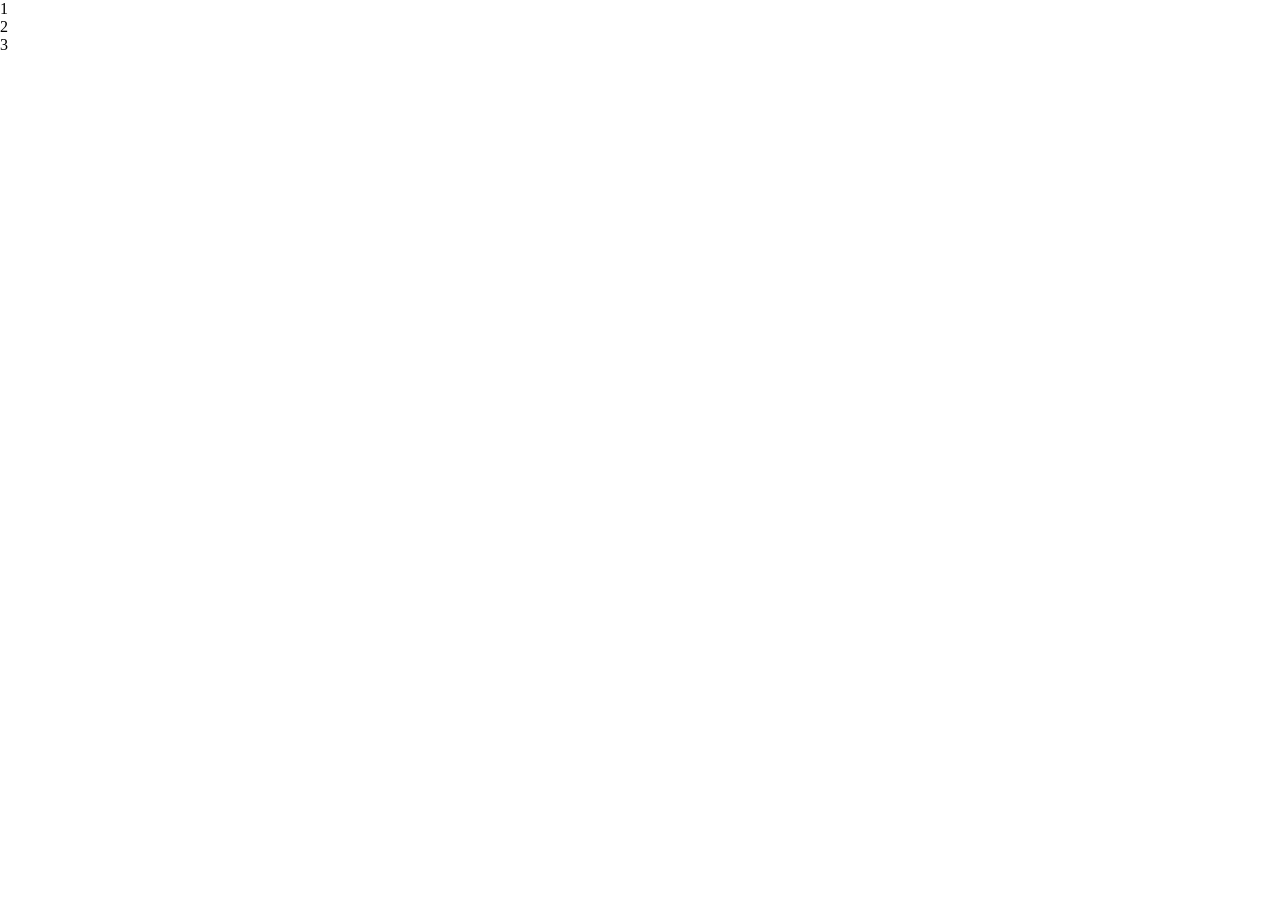
==== End/index.html @ c9f483a6 "game" ====
<!DOCTYPE html>
<html lang="en">
<head>
    <meta charset="UTF-8">
    <meta name="viewport" content="width=device-width, initial-scale=1.0">
    <title>Document</title>
    <link rel="stylesheet" href="./style.css">
</head>
<body>

    
    <div class="shapka">

    </div>

    <div class="slotyki">
        <div class="slot first">
        1
        </div>
        
        <div class="slot second">
        2
        </div>
        
        <div class="slot third">
        3
        </div>
    </div>
</body>
</html>
---- End/style.css ----
*{
    padding: 0;
    margin: 0;
}
.shapka {
    weight: 100%;
    height: 5%;
    background-color:blueviolet;
    
}
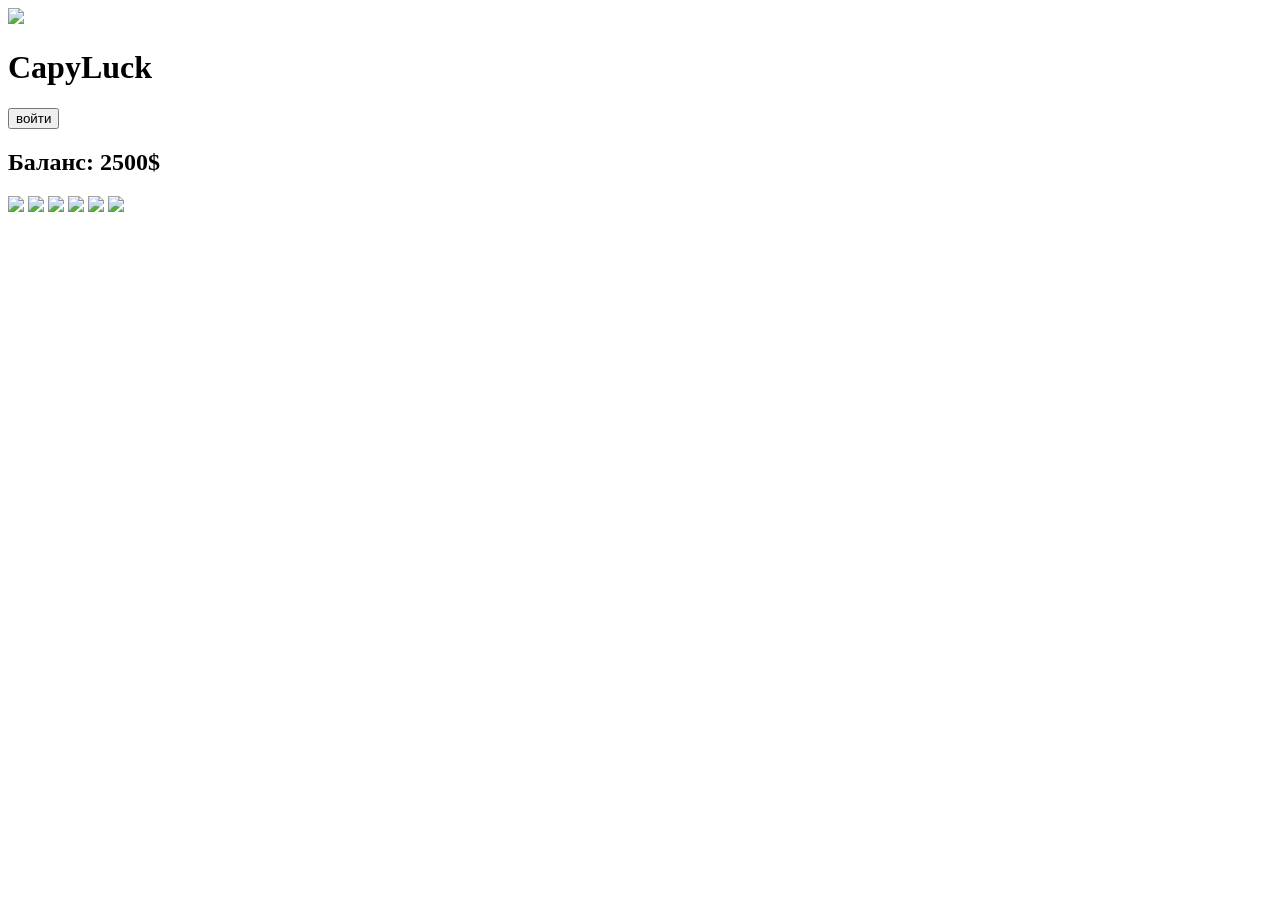
==== commit b6f825f3: "загрузил картинки и подготовил страницу к CSS" ====
--- a/End/index.html
+++ b/End/index.html
@@ -7,24 +7,19 @@
     <link rel="stylesheet" href="./style.css">
 </head>
 <body>
-
-    
-    <div class="shapka">
-
-    </div>
-
-    <div class="slotyki">
-        <div class="slot first">
-        1
-        </div>
-        
-        <div class="slot second">
-        2
-        </div>
-        
-        <div class="slot third">
-        3
-        </div>
-    </div>
+    <header>
+        <img class="" src="Logo">
+        <h1>CapyLuck</h1>
+        <button>войти</button>
+    </header>
+    <main>
+        <h2>Баланс: 2500$</h2>
+        <img class="sprice-1" src="download 1">
+        <img class="sprice-2" src="image 14">
+        <img class="sprice-3" src="image 18">
+        <img class="sprice-4" src="image 19">
+        <img class="sprice-5" src="image 20">
+        <img class="sprice-6" src="image 15">
+    </main>
 </body>
 </html>
--- a/End/style.css
+++ b/End/style.css
@@ -1,10 +1,4 @@
-*{
+header{
     padding: 0;
     margin: 0;
 }
-.shapka {
-    weight: 100%;
-    height: 5%;
-    background-color:blueviolet;
-    
-}
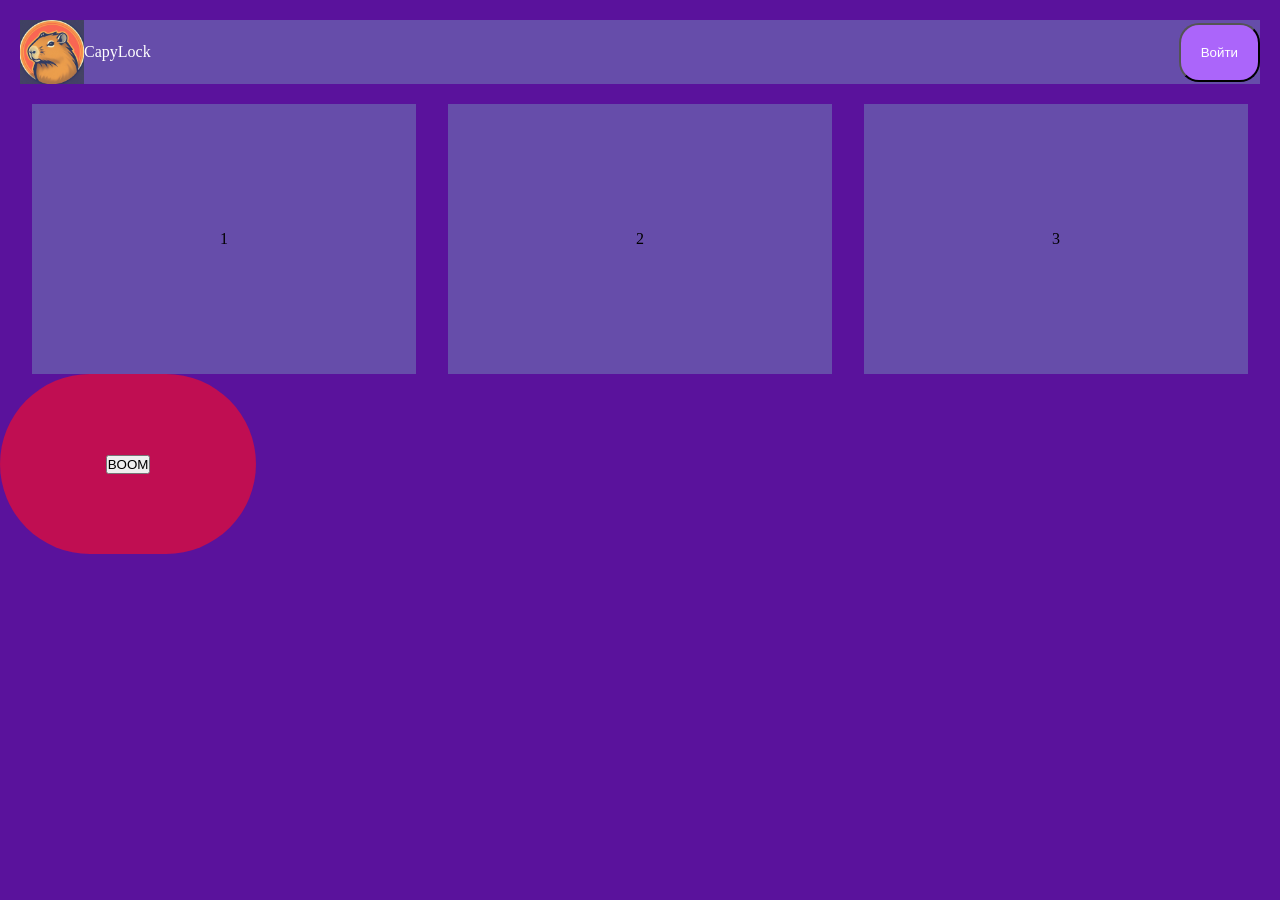
==== commit 0fa9a6a0: "Add files via upload" ====
--- a/End/index.html
+++ b/End/index.html
@@ -1,25 +1,40 @@
-<!DOCTYPE html>
-<html lang="en">
-<head>
-    <meta charset="UTF-8">
-    <meta name="viewport" content="width=device-width, initial-scale=1.0">
-    <title>Document</title>
-    <link rel="stylesheet" href="./style.css">
-</head>
-<body>
-    <header>
-        <img class="" src="Logo">
-        <h1>CapyLuck</h1>
-        <button>войти</button>
-    </header>
-    <main>
-        <h2>Баланс: 2500$</h2>
-        <img class="sprice-1" src="download 1">
-        <img class="sprice-2" src="image 14">
-        <img class="sprice-3" src="image 18">
-        <img class="sprice-4" src="image 19">
-        <img class="sprice-5" src="image 20">
-        <img class="sprice-6" src="image 15">
-    </main>
-</body>
-</html>+<!DOCTYPE html>
+<html lang="en">
+  <head>
+    <meta charset="UTF-8" />
+    <meta name="viewport" content="width=device-width, initial-scale=1.0" />
+    <title>Document</title>
+    <link rel="stylesheet" href="./style.css" />
+  </head>
+
+  <body>
+    <div class="shapka">
+      <div class="shpka-left">
+        <img src="./images/Logo.png" />
+        <p>CapyLock</p>
+      </div>
+      <button class="button">Войти</button>
+    </div>
+
+    <div class="slotyki">
+      <div class="slot first">
+        <p>1</p>
+      </div>
+
+      <div class="slot second">
+        <p>2</p>
+      </div>
+
+      <div class="slot third">
+        <p>3</p>
+
+ 
+      </div>
+      
+    </div>
+    
+    <div class = "boom"> 
+        <button>BOOM</button>
+    </div>
+  </body>
+</html>
--- a/End/style.css
+++ b/End/style.css
@@ -1,4 +1,69 @@
-header{
-    padding: 0;
-    margin: 0;
-}
+*{
+    padding: 0;
+    margin: 0;
+}
+body{
+    background-color:rgb(90, 18, 156);
+}
+.shapka {
+    margin: 20px;
+    display: flex;
+    align-items: center;
+    justify-content: space-between;
+    width: calc(100% - 40px);
+    height: 5%;
+    background-color:rgb(102, 77, 170);
+    color: white;
+}
+.shpka-left {
+    display: flex;
+    align-items: center;
+}
+.shapka img {
+    width: 5vw;
+}
+
+.button{
+    border-radius: 20px;
+    background-color:rgb(171, 101, 250);
+    text-align: right;
+    padding: 20px;
+    color: white;
+
+}
+.first{
+    background-color:rgb(102, 77, 170);
+}
+.second{
+    background-color:rgb(102, 77, 170);
+}
+.third{
+    background-color:rgb(102, 77, 170);
+}
+.slotyki {
+    display: flex;
+    align-items: center;
+    justify-content: space-evenly;
+}
+.slot {
+    width: 30vw;
+    height: 30vh;
+    display: flex;
+    justify-content: center;
+    align-items: center;
+}
+.boom{
+    width: 20vw;
+    height: 20vh;
+    background-color:rgb(192, 14, 82);
+    border-radius: 100px;
+    text-align: center;
+    display: flex;
+    justify-content: center;
+    align-items: center;
+    font-size: 5%;
+    
+
+
+
+}
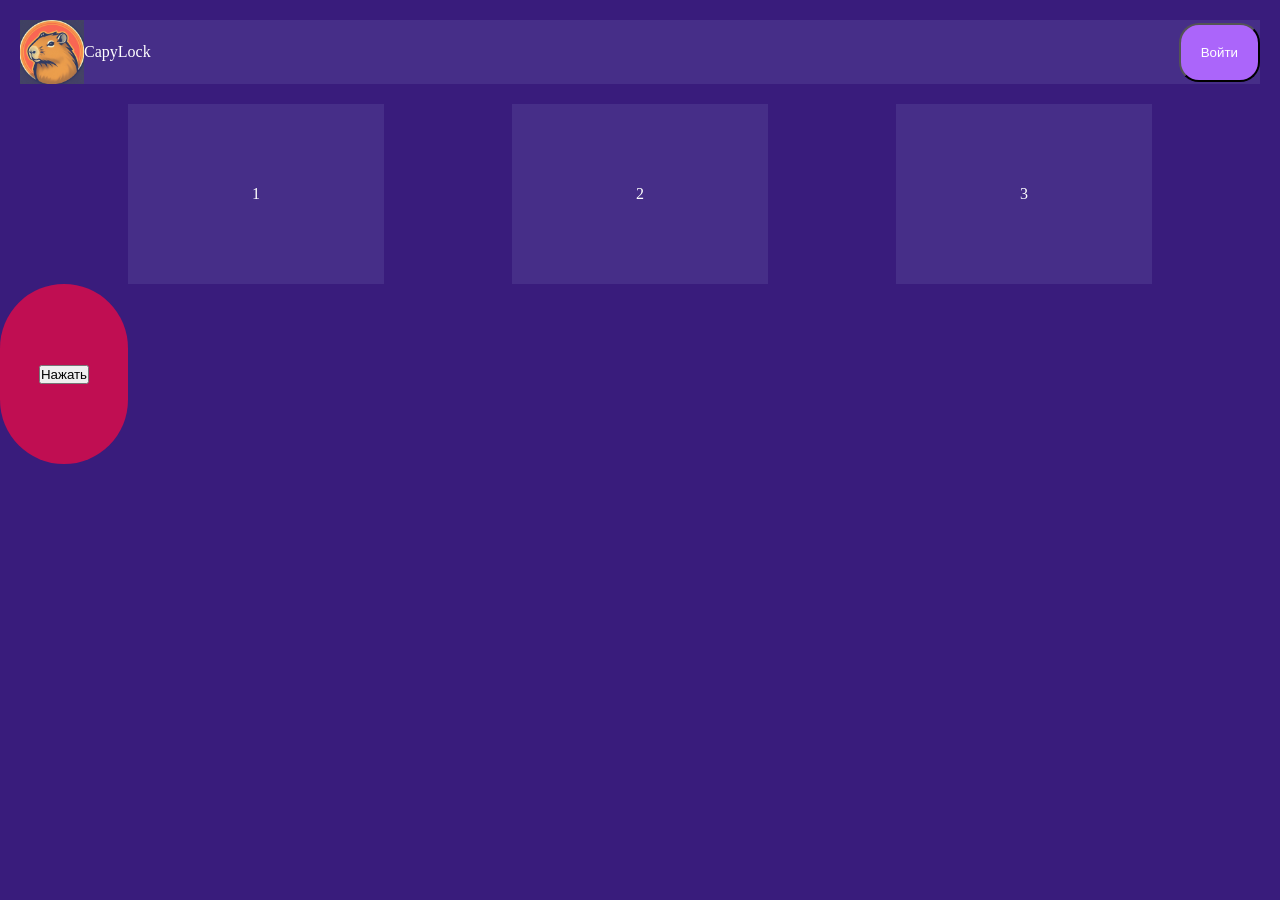
==== commit e9abc210: "game2" ====
--- a/End/index.html
+++ b/End/index.html
@@ -9,7 +9,7 @@
 
   <body>
     <div class="shapka">
-      <div class="shpka-left">
+      <div class="shapka-left">
         <img src="./images/Logo.png" />
         <p>CapyLock</p>
       </div>
@@ -27,14 +27,12 @@
 
       <div class="slot third">
         <p>3</p>
-
- 
       </div>
       
     </div>
     
     <div class = "boom"> 
-        <button>BOOM</button>
+        <button>Нажать</button>
     </div>
   </body>
 </html>
--- a/End/style.css
+++ b/End/style.css
@@ -3,7 +3,7 @@
     margin: 0;
 }
 body{
-    background-color:rgb(90, 18, 156);
+    background-color:rgb(57, 28, 124);
 }
 .shapka {
     margin: 20px;
@@ -12,10 +12,10 @@
     justify-content: space-between;
     width: calc(100% - 40px);
     height: 5%;
-    background-color:rgb(102, 77, 170);
+    background-color:rgb(70, 46, 136);
     color: white;
 }
-.shpka-left {
+.shapka-left {
     display: flex;
     align-items: center;
 }
@@ -32,13 +32,13 @@
 
 }
 .first{
-    background-color:rgb(102, 77, 170);
+    background-color:rgb(70, 46, 136);
 }
 .second{
-    background-color:rgb(102, 77, 170);
+    background-color:rgb(70, 46, 136);
 }
 .third{
-    background-color:rgb(102, 77, 170);
+    background-color:rgb(70, 46, 136);
 }
 .slotyki {
     display: flex;
@@ -46,24 +46,29 @@
     justify-content: space-evenly;
 }
 .slot {
-    width: 30vw;
-    height: 30vh;
+    width: 20vw;
+    height: 20vh;
     display: flex;
     justify-content: center;
     align-items: center;
+    color: white;
 }
 .boom{
-    width: 20vw;
+    width: 10vw;
     height: 20vh;
     background-color:rgb(192, 14, 82);
     border-radius: 100px;
+    display: flex; 
+
     text-align: center;
-    display: flex;
     justify-content: center;
     align-items: center;
-    font-size: 5%;
-    
-
-
+    font-size: 10%;
 
 }
+.boom:hover{
+    transition-duration: .5s;
+    transform: scale(1.1);
+    
+    
+}
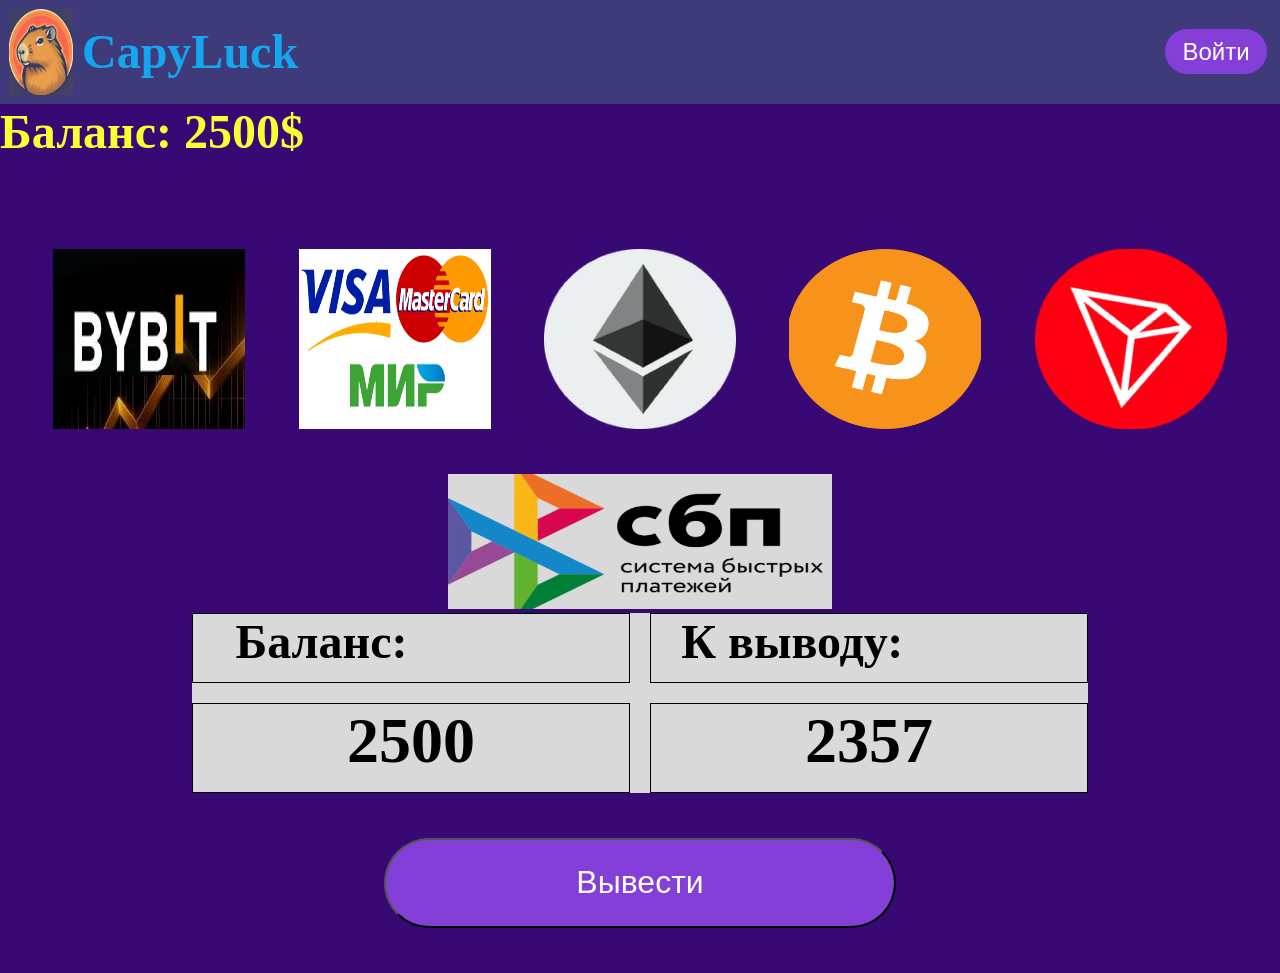
==== commit 96fd5a0b: "fghkjgD" ====
--- a/End/index.html
+++ b/End/index.html
@@ -1,38 +1,40 @@
-<!DOCTYPE html>
-<html lang="en">
-  <head>
-    <meta charset="UTF-8" />
-    <meta name="viewport" content="width=device-width, initial-scale=1.0" />
-    <title>Document</title>
-    <link rel="stylesheet" href="./style.css" />
-  </head>
-
-  <body>
-    <div class="shapka">
-      <div class="shapka-left">
-        <img src="./images/Logo.png" />
-        <p>CapyLock</p>
-      </div>
-      <button class="button">Войти</button>
-    </div>
-
-    <div class="slotyki">
-      <div class="slot first">
-        <p>1</p>
-      </div>
-
-      <div class="slot second">
-        <p>2</p>
-      </div>
-
-      <div class="slot third">
-        <p>3</p>
-      </div>
-      
-    </div>
-    
-    <div class = "boom"> 
-        <button>Нажать</button>
-    </div>
-  </body>
-</html>
+<!DOCTYPE html>
+<html lang="en">
+<head>
+    <meta charset="UTF-8">
+    <meta name="viewport" content="width=device-width, initial-scale=1.0">
+    <title>Document</title>
+    <link rel="stylesheet" href="./style.css">
+</head>
+<body>
+    <header>
+        <div class="logo-header">
+            <div class="logo-header-left">
+                <img class="logo-img" src="./Images/Logo.png" >
+                <h1 class="logo-text">CapyLuck</h1>
+            </div>
+            <div class="logo-header-right">
+                <button class="enter-button">Войти</button>
+            </div>
+        </div>
+    </header>
+    <main>
+        <h2 class="balance">Баланс: 2500$</h2>
+        <div class = "prices">
+            <img class="price-1" src="./Images/download 1.png">
+            <img class="price-2" src="./Images/image 15.png">
+            <img class="price-3" src="./Images/image 18.png">
+            <img class="price-4" src="./Images/image 19.png">
+            <img class="price-5" src="./Images/image 20.png">
+        </div>
+        <img class="price-6" src="./Images/image 14.png">
+        <div class="window">
+            <h2 class="balance-1">Баланс:</h2>
+            <h2 class="vivod">К выводу:</h2>
+            <b class = b-1>2500</b>
+            <b class="b-2">2357</b>
+        </div>
+        <button class="vivesti">Вывести</button>
+    </main>
+</body>
+</html>
--- a/End/style.css
+++ b/End/style.css
@@ -1,74 +1,102 @@
-*{
-    padding: 0;
-    margin: 0;
-}
-body{
-    background-color:rgb(57, 28, 124);
-}
-.shapka {
-    margin: 20px;
-    display: flex;
-    align-items: center;
-    justify-content: space-between;
-    width: calc(100% - 40px);
-    height: 5%;
-    background-color:rgb(70, 46, 136);
-    color: white;
-}
-.shapka-left {
-    display: flex;
-    align-items: center;
-}
-.shapka img {
-    width: 5vw;
-}
-
-.button{
-    border-radius: 20px;
-    background-color:rgb(171, 101, 250);
-    text-align: right;
-    padding: 20px;
-    color: white;
-
-}
-.first{
-    background-color:rgb(70, 46, 136);
-}
-.second{
-    background-color:rgb(70, 46, 136);
-}
-.third{
-    background-color:rgb(70, 46, 136);
-}
-.slotyki {
-    display: flex;
-    align-items: center;
-    justify-content: space-evenly;
-}
-.slot {
-    width: 20vw;
-    height: 20vh;
-    display: flex;
-    justify-content: center;
-    align-items: center;
-    color: white;
-}
-.boom{
-    width: 10vw;
-    height: 20vh;
-    background-color:rgb(192, 14, 82);
-    border-radius: 100px;
-    display: flex; 
-
-    text-align: center;
-    justify-content: center;
-    align-items: center;
-    font-size: 10%;
-
-}
-.boom:hover{
-    transition-duration: .5s;
-    transform: scale(1.1);
-    
-    
-}
+* {
+    margin: 0;
+    padding: 0;
+}
+
+header{
+    background-color: #3F3B7B;
+}
+.logo-header {
+    display: flex;
+    justify-content: space-between;
+    background-color: #3F3B7B;
+}
+.logo-header-left {
+    display: flex;
+    align-items: center;
+    color: #14A7F0;
+    font-size: 1.5em;
+}
+.logo-header-right {
+    display: flex;
+    align-items: center;
+    margin-right: 1vw;
+}
+
+.enter-button {
+    background-color: #843FD8;
+    color: #FFFFFF;
+    border: 0;
+    border-radius: 80px;
+    font-size: 1.5em;
+    width:  8vw;
+    height: 5vh;
+    margin-left: 5vw;
+}
+.logo-img {
+    height: 9.5vh;
+    width: 5vw;
+    margin: 1vh;
+}
+body{
+    background-color: #380874;
+}
+.balance{
+    color: #F8FF33;
+    font-size: 3em;
+}
+.prices{
+    display: flex;
+    justify-content: space-evenly;
+    margin-top: 10vh;
+}
+.prices * {
+    width: 15vw;
+    height: 20vh;
+}
+.price-6{
+    width: 30vw;
+    height: 15vh;
+    margin-top: 5vh ;
+    background-color: #D9D9D9;
+    margin-left: 35vw;
+
+}
+.window{
+    display: grid;
+    grid-template-columns: 1fr 1fr;
+    gap: 20px;
+    margin: auto;
+    background-color: #D9D9D9;
+    width: 70vw;
+    height: 20vh;
+}
+.window * {
+    text-align: center;
+    border: 1px solid black;
+}
+.balance-1{
+    font-size: 3em;
+    padding-right: 14vw;
+}
+.vivod{
+    font-size: 3em;
+    padding-right: 12vw;
+}
+.b-1 {
+    font-size: 4em;
+}
+.b-2 {
+    font-size: 4em;
+}
+
+
+.vivesti{
+    margin: 5vh 30vw;
+    background-color: #843FD8;
+    color: #FFFFFF;
+    font-size: 2em;
+    border-radius: 50px;
+    width: 40vw;
+    height: 10vh;
+}
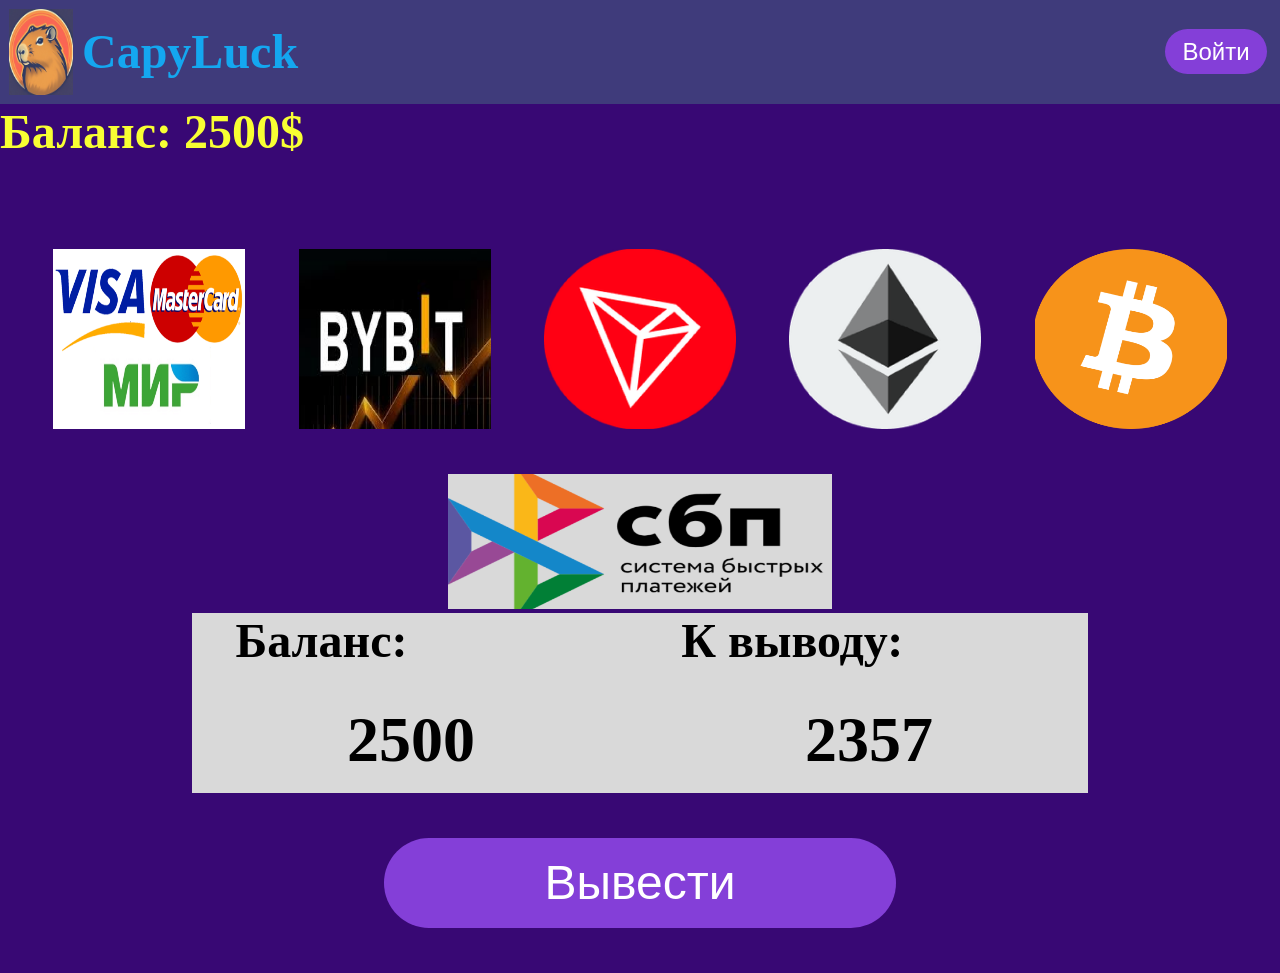
==== commit b6a5ebb5: "Тимур ничего не сделал" ====
--- a/End/index.html
+++ b/End/index.html
@@ -5,6 +5,7 @@
     <meta name="viewport" content="width=device-width, initial-scale=1.0">
     <title>Document</title>
     <link rel="stylesheet" href="./style.css">
+    <script src="./index.js" defer></script>
 </head>
 <body>
     <header>
@@ -19,19 +20,19 @@
         </div>
     </header>
     <main>
-        <h2 class="balance">Баланс: 2500$</h2>
+        <h2 class="balance">Баланс: <span class="balance-amount">2500</span>$</h2>
         <div class = "prices">
-            <img class="price-1" src="./Images/download 1.png">
-            <img class="price-2" src="./Images/image 15.png">
-            <img class="price-3" src="./Images/image 18.png">
-            <img class="price-4" src="./Images/image 19.png">
-            <img class="price-5" src="./Images/image 20.png">
+            <img class="price-1" src="./Images/visa_and_more.png">
+            <img class="price-2" src="./Images/bybit.png">
+            <img class="price-3" src="./Images/hz_red.png">
+            <img class="price-4" src="./Images/hz.png">
+            <img class="price-5" src="./Images/bitock.png">
         </div>
-        <img class="price-6" src="./Images/image 14.png">
+        <img class="price-6" src="./Images/sbp.png">
         <div class="window">
             <h2 class="balance-1">Баланс:</h2>
             <h2 class="vivod">К выводу:</h2>
-            <b class = b-1>2500</b>
+            <b class = "b-1 balance-amount">2500</b>
             <b class="b-2">2357</b>
         </div>
         <button class="vivesti">Вывести</button>
--- a/End/style.css
+++ b/End/style.css
@@ -62,7 +62,7 @@
     margin-left: 35vw;
 
 }
-.window{
+.window {
     display: grid;
     grid-template-columns: 1fr 1fr;
     gap: 20px;
@@ -71,10 +71,11 @@
     width: 70vw;
     height: 20vh;
 }
+
 .window * {
     text-align: center;
-    border: 1px solid black;
 }
+
 .balance-1{
     font-size: 3em;
     padding-right: 14vw;
@@ -95,7 +96,8 @@
     margin: 5vh 30vw;
     background-color: #843FD8;
     color: #FFFFFF;
-    font-size: 2em;
+    font-size: 3em;
+    border: 0;
     border-radius: 50px;
     width: 40vw;
     height: 10vh;
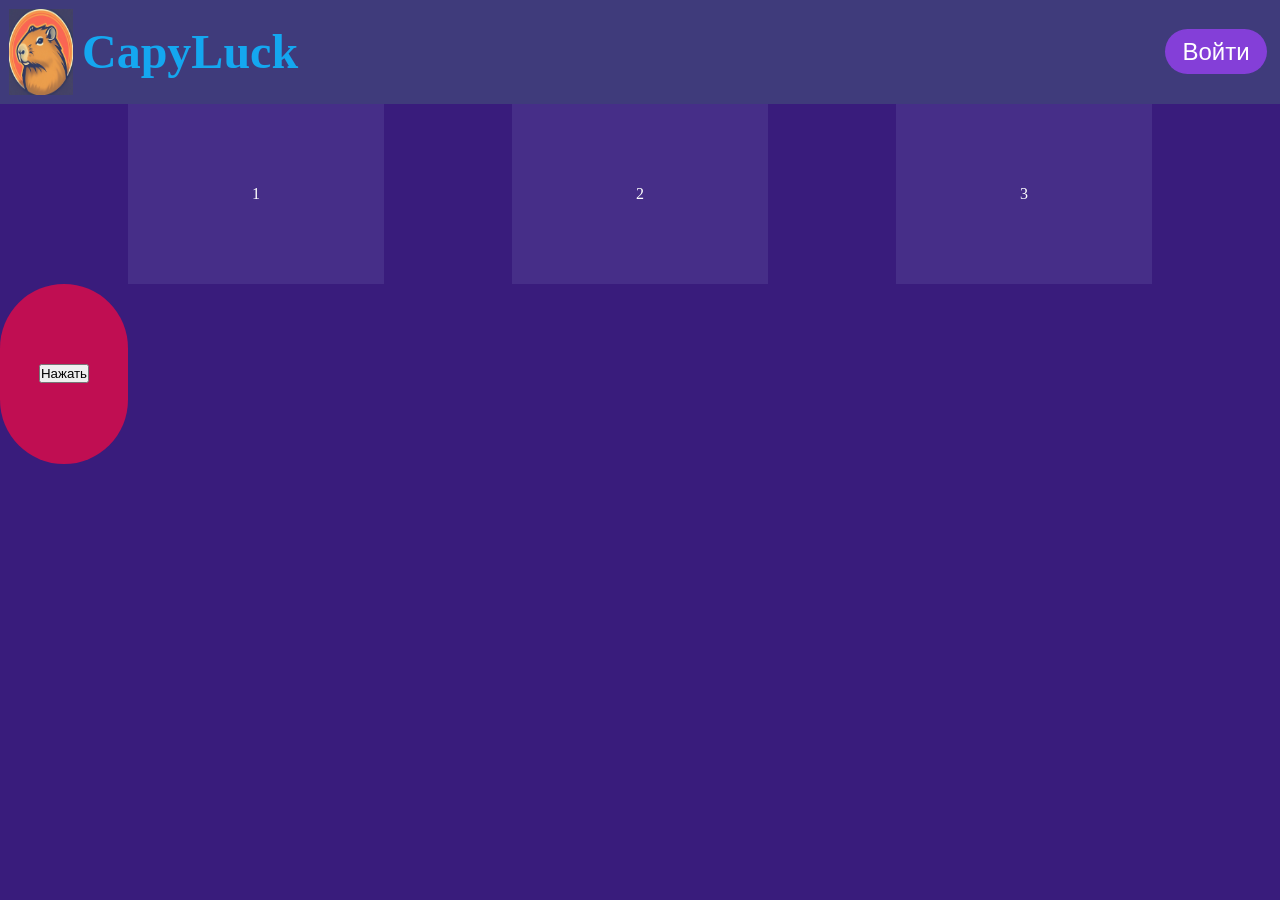
==== commit e6eec253: "timur ёpt" ====
--- a/End/index.html
+++ b/End/index.html
@@ -1,41 +1,42 @@
-<!DOCTYPE html>
-<html lang="en">
-<head>
-    <meta charset="UTF-8">
-    <meta name="viewport" content="width=device-width, initial-scale=1.0">
-    <title>Document</title>
-    <link rel="stylesheet" href="./style.css">
-    <script src="./index.js" defer></script>
-</head>
-<body>
-    <header>
-        <div class="logo-header">
-            <div class="logo-header-left">
-                <img class="logo-img" src="./Images/Logo.png" >
-                <h1 class="logo-text">CapyLuck</h1>
-            </div>
-            <div class="logo-header-right">
-                <button class="enter-button">Войти</button>
-            </div>
-        </div>
-    </header>
-    <main>
-        <h2 class="balance">Баланс: <span class="balance-amount">2500</span>$</h2>
-        <div class = "prices">
-            <img class="price-1" src="./Images/visa_and_more.png">
-            <img class="price-2" src="./Images/bybit.png">
-            <img class="price-3" src="./Images/hz_red.png">
-            <img class="price-4" src="./Images/hz.png">
-            <img class="price-5" src="./Images/bitock.png">
-        </div>
-        <img class="price-6" src="./Images/sbp.png">
-        <div class="window">
-            <h2 class="balance-1">Баланс:</h2>
-            <h2 class="vivod">К выводу:</h2>
-            <b class = "b-1 balance-amount">2500</b>
-            <b class="b-2">2357</b>
-        </div>
-        <button class="vivesti">Вывести</button>
-    </main>
-</body>
-</html>+<!DOCTYPE html>
+<html lang="en">
+  <head>
+    <meta charset="UTF-8" />
+    <meta name="viewport" content="width=device-width, initial-scale=1.0" />
+    <title>Document</title>
+    <link rel="stylesheet" href="./style.css" />
+  </head>
+
+  <body>
+    <header>
+      <div class="logo-header">
+          <div class="logo-header-left">
+              <img class="logo-img" src="./Images/Logo.png" >
+              <h1 class="logo-text">CapyLuck</h1>
+          </div>
+          <div class="logo-header-right">
+              <button class="enter-button">Войти</button>
+          </div>
+      </div>
+    </header>
+
+    <div class="slotyki">
+      <div class="slot first">
+        <p>1</p>
+      </div>
+
+      <div class="slot second">
+        <p>2</p>
+      </div>
+
+      <div class="slot third">
+        <p>3</p>
+      </div>
+      
+    </div>
+    
+    <div class = "boom"> 
+        <button>Нажать</button>
+    </div>
+  </body>
+</html>
--- a/End/style.css
+++ b/End/style.css
@@ -1,104 +1,84 @@
-* {
-    margin: 0;
-    padding: 0;
-}
-
-header{
-    background-color: #3F3B7B;
-}
-.logo-header {
-    display: flex;
-    justify-content: space-between;
-    background-color: #3F3B7B;
-}
-.logo-header-left {
-    display: flex;
-    align-items: center;
-    color: #14A7F0;
-    font-size: 1.5em;
-}
-.logo-header-right {
-    display: flex;
-    align-items: center;
-    margin-right: 1vw;
-}
-
-.enter-button {
-    background-color: #843FD8;
-    color: #FFFFFF;
-    border: 0;
-    border-radius: 80px;
-    font-size: 1.5em;
-    width:  8vw;
-    height: 5vh;
-    margin-left: 5vw;
-}
-.logo-img {
-    height: 9.5vh;
-    width: 5vw;
-    margin: 1vh;
-}
-body{
-    background-color: #380874;
-}
-.balance{
-    color: #F8FF33;
-    font-size: 3em;
-}
-.prices{
-    display: flex;
-    justify-content: space-evenly;
-    margin-top: 10vh;
-}
-.prices * {
-    width: 15vw;
-    height: 20vh;
-}
-.price-6{
-    width: 30vw;
-    height: 15vh;
-    margin-top: 5vh ;
-    background-color: #D9D9D9;
-    margin-left: 35vw;
-
-}
-.window {
-    display: grid;
-    grid-template-columns: 1fr 1fr;
-    gap: 20px;
-    margin: auto;
-    background-color: #D9D9D9;
-    width: 70vw;
-    height: 20vh;
-}
-
-.window * {
-    text-align: center;
-}
-
-.balance-1{
-    font-size: 3em;
-    padding-right: 14vw;
-}
-.vivod{
-    font-size: 3em;
-    padding-right: 12vw;
-}
-.b-1 {
-    font-size: 4em;
-}
-.b-2 {
-    font-size: 4em;
-}
-
-
-.vivesti{
-    margin: 5vh 30vw;
-    background-color: #843FD8;
-    color: #FFFFFF;
-    font-size: 3em;
-    border: 0;
-    border-radius: 50px;
-    width: 40vw;
-    height: 10vh;
-}+*{
+    padding: 0;
+    margin: 0;
+}
+body{
+    background-color:rgb(57, 28, 124);
+}
+
+header{
+    background-color: #3F3B7B;
+}
+.logo-header {
+    display: flex;
+    justify-content: space-between;
+    background-color: #3F3B7B;
+}
+.logo-header-left {
+    display: flex;
+    align-items: center;
+    color: #14A7F0;
+    font-size: 1.5em;
+}
+.logo-header-right {
+    display: flex;
+    align-items: center;
+    margin-right: 1vw;
+}
+
+.enter-button {
+    background-color: #843FD8;
+    color: #FFFFFF;
+    border: 0;
+    border-radius: 80px;
+    font-size: 1.5em;
+    width:  8vw;
+    height: 5vh;
+    margin-left: 5vw;
+}
+.logo-img {
+    height: 9.5vh;
+    width: 5vw;
+    margin: 1vh;
+}
+.first{
+    background-color:rgb(70, 46, 136);
+}
+.second{
+    background-color:rgb(70, 46, 136);
+}
+.third{
+    background-color:rgb(70, 46, 136);
+}
+.slotyki {
+    display: flex;
+    align-items: center;
+    justify-content: space-evenly;
+}
+.slot {
+    width: 20vw;
+    height: 20vh;
+    display: flex;
+    justify-content: center;
+    align-items: center;
+    color: white;
+}
+.boom{
+    width: 10vw;
+    height: 20vh;
+    background-color:rgb(192, 14, 82);
+    border-radius: 100px;
+    display: flex; 
+
+    text-align: center;
+    justify-content: center;
+    align-items: center;
+    font-size: 10%;
+
+}
+.boom:hover{
+    transition-duration: .5s;
+    transform: scale(1.1);
+    
+    
+}
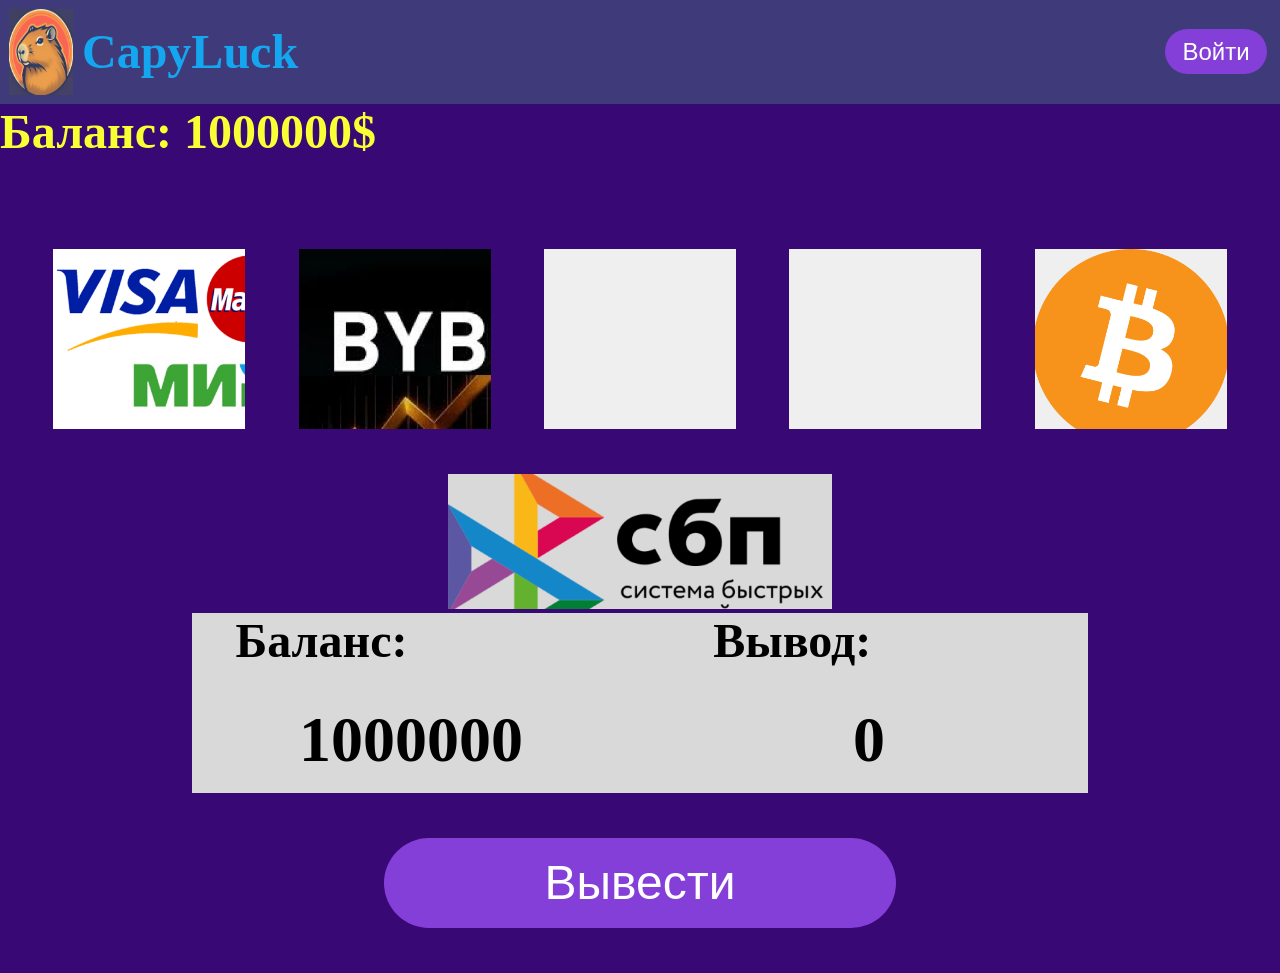
==== commit acd1ad82: "[e[e" ====
--- a/End/index.html
+++ b/End/index.html
@@ -1,42 +1,41 @@
-<!DOCTYPE html>
-<html lang="en">
-  <head>
-    <meta charset="UTF-8" />
-    <meta name="viewport" content="width=device-width, initial-scale=1.0" />
-    <title>Document</title>
-    <link rel="stylesheet" href="./style.css" />
-  </head>
-
-  <body>
-    <header>
-      <div class="logo-header">
-          <div class="logo-header-left">
-              <img class="logo-img" src="./Images/Logo.png" >
-              <h1 class="logo-text">CapyLuck</h1>
-          </div>
-          <div class="logo-header-right">
-              <button class="enter-button">Войти</button>
-          </div>
-      </div>
-    </header>
-
-    <div class="slotyki">
-      <div class="slot first">
-        <p>1</p>
-      </div>
-
-      <div class="slot second">
-        <p>2</p>
-      </div>
-
-      <div class="slot third">
-        <p>3</p>
-      </div>
-      
-    </div>
-    
-    <div class = "boom"> 
-        <button>Нажать</button>
-    </div>
-  </body>
-</html>
+<!DOCTYPE html>
+<html lang="en">
+<head>
+    <meta charset="UTF-8">
+    <meta name="viewport" content="width=device-width, initial-scale=1.0">
+    <title>Document</title>
+    <link rel="stylesheet" href="./style.css">
+    <script src="./index.js" defer></script>
+</head>
+<body>
+    <header>
+        <div class="logo-header">
+            <div class="logo-header-left">
+                <img class="logo-img" src="./Images/Logo.png" >
+                <h1 class="logo-text">CapyLuck</h1>
+            </div>
+            <div class="logo-header-right">
+                <button class="enter-button">Войти</button>
+            </div>
+        </div>
+    </header>
+    <main>
+        <h2 class="balance">Баланс: <span class="balance-amount">1000000</span>$</h2>
+        <div class = "prices">
+            <button class="price-1"></button>
+            <button class="price-2"></button>
+            <button class="price-3"></button>
+            <button class="price-4"></button>
+            <button class="price-5"></button>
+        </div>
+            <button class="price-6"></button>
+        <div class="window">
+            <h2 class="balance-1">Баланс:</h2>
+            <h2 class="vivod">Вывод:</h2>
+            <b class = "b-1 balance-amount">1000000</b>
+            <b class="b-2">0</b>
+        </div>
+        <button class="vivesti">Вывести</button>
+    </main>
+</body>
+</html>
--- a/End/style.css
+++ b/End/style.css
@@ -1,84 +1,140 @@
-*{
-    padding: 0;
-    margin: 0;
-}
-body{
-    background-color:rgb(57, 28, 124);
-}
-
-header{
-    background-color: #3F3B7B;
-}
-.logo-header {
-    display: flex;
-    justify-content: space-between;
-    background-color: #3F3B7B;
-}
-.logo-header-left {
-    display: flex;
-    align-items: center;
-    color: #14A7F0;
-    font-size: 1.5em;
-}
-.logo-header-right {
-    display: flex;
-    align-items: center;
-    margin-right: 1vw;
-}
-
-.enter-button {
-    background-color: #843FD8;
-    color: #FFFFFF;
-    border: 0;
-    border-radius: 80px;
-    font-size: 1.5em;
-    width:  8vw;
-    height: 5vh;
-    margin-left: 5vw;
-}
-.logo-img {
-    height: 9.5vh;
-    width: 5vw;
-    margin: 1vh;
-}
-.first{
-    background-color:rgb(70, 46, 136);
-}
-.second{
-    background-color:rgb(70, 46, 136);
-}
-.third{
-    background-color:rgb(70, 46, 136);
-}
-.slotyki {
-    display: flex;
-    align-items: center;
-    justify-content: space-evenly;
-}
-.slot {
-    width: 20vw;
-    height: 20vh;
-    display: flex;
-    justify-content: center;
-    align-items: center;
-    color: white;
-}
-.boom{
-    width: 10vw;
-    height: 20vh;
-    background-color:rgb(192, 14, 82);
-    border-radius: 100px;
-    display: flex; 
-
-    text-align: center;
-    justify-content: center;
-    align-items: center;
-    font-size: 10%;
-
-}
-.boom:hover{
-    transition-duration: .5s;
-    transform: scale(1.1);
-    
-    
-}
+* {
+    margin: 0;
+    padding: 0;
+}
+
+header{
+    background-color: #3F3B7B;
+}
+.logo-header {
+    display: flex;
+    justify-content: space-between;
+    background-color: #3F3B7B;
+}
+.logo-header-left {
+    display: flex;
+    align-items: center;
+    color: #14A7F0;
+    font-size: 1.5em;
+}
+.logo-header-right {
+    display: flex;
+    align-items: center;
+    margin-right: 1vw;
+}
+
+.enter-button {
+    background-color: #843FD8;
+    color: #FFFFFF;
+    border: 0;
+    border-radius: 80px;
+    font-size: 1.5em;
+    width:  8vw;
+    height: 5vh;
+    margin-left: 5vw;
+}
+.logo-img {
+    height: 9.5vh;
+    width: 5vw;
+    margin: 1vh;
+}
+body{
+    background-color: #380874;
+}
+.balance{
+    color: #F8FF33;
+    font-size: 3em;
+}
+.prices{
+    display: flex;
+    justify-content: space-evenly;
+    margin-top: 10vh;
+}
+.prices * {
+    width: 15vw;
+    height: 20vh;
+}
+.price-1{
+    border: none;
+    background-image: url('./Images/visa_and_more.png');
+    background-size: cover;
+}
+.price-2{
+    border: none;
+    background-image: url('./Images/bybit.png');
+    background-size: cover;
+}
+.price-3{
+    border: none;
+    background-image: url('/Images/hz_red.png');
+    background-size: cover;
+}
+.price-4{
+    border: none;
+    background-image: url('/Images/hz.png');
+    background-size: cover;
+}
+.price-5{
+    border: none;
+    background-image: url('./Images/bitock.png');
+    background-size: cover;
+}
+.price-6{
+    width: 30vw;
+    height: 15vh;
+    margin-top: 5vh ;
+    background-color: #D9D9D9;
+    margin-left: 35vw;
+    border: none;
+    background-image: url('./Images/sbp.png');
+    background-size: cover;
+
+}
+.window {
+    display: grid;
+    grid-template-columns: 1fr 1fr;
+    gap: 20px;
+    margin: auto;
+    background-color: #D9D9D9;
+    width: 70vw;
+    height: 20vh;
+}
+
+.window * {
+    text-align: center;
+}
+
+.balance-1{
+    font-size: 3em;
+    padding-right: 14vw;
+}
+.vivod{
+    font-size: 3em;
+    padding-right: 12vw;
+}
+.b-1 {
+    font-size: 4em;
+}
+.b-2 {
+    font-size: 4em;
+}
+
+
+.vivesti{
+    margin: 5vh 30vw;
+    background-color: #843FD8;
+    color: #FFFFFF;
+    font-size: 3em;
+    border: 0;
+    border-radius: 50px;
+    width: 40vw;
+    height: 10vh;
+}
+.vivesti:hover {
+    opacity: 0.8;
+    transform: scale(1.1)
+  }
+  
+.vivesti:active {
+    transform: scale(0.95);
+}
